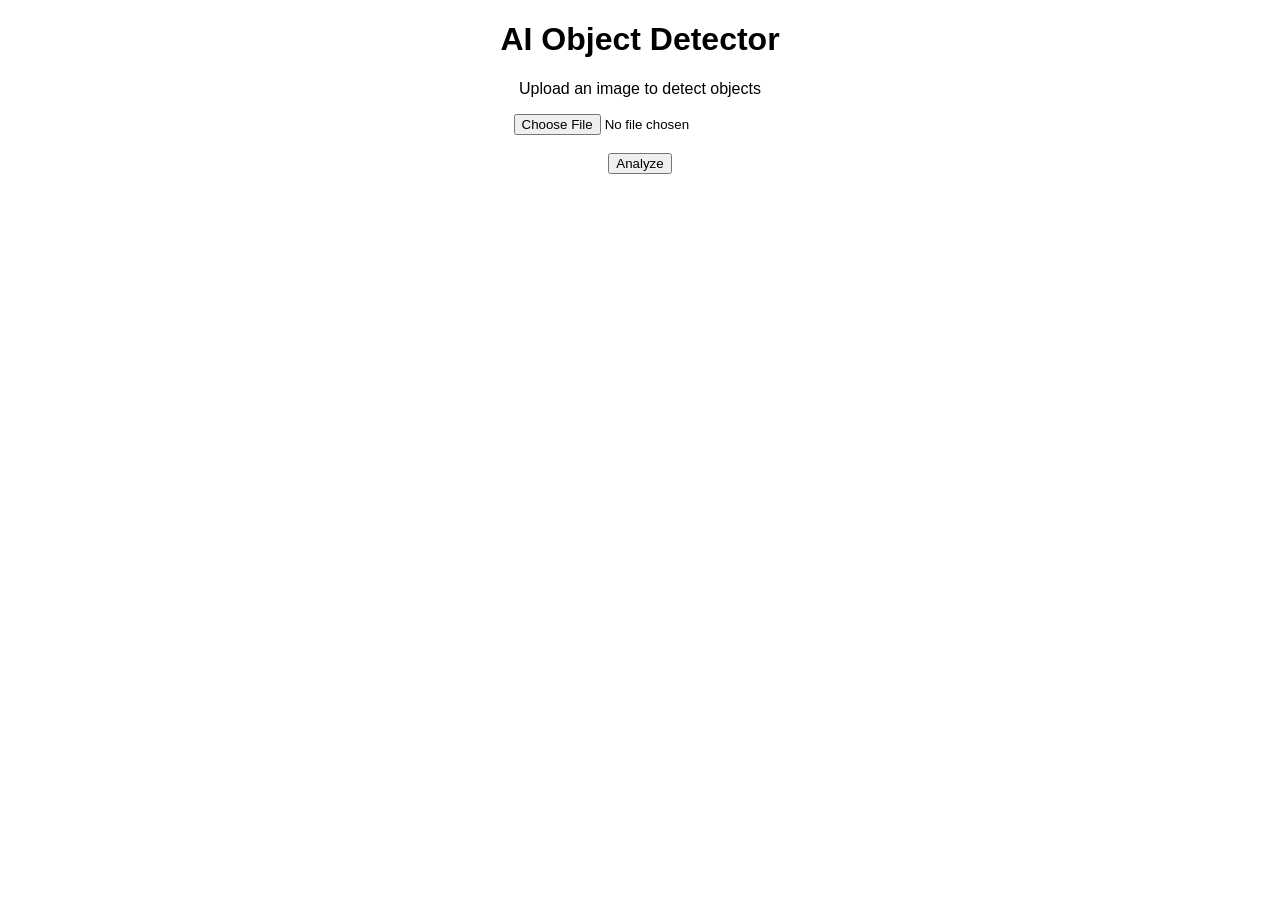
==== index.html @ ce31622c "Create index.html" ====
<!DOCTYPE html>
<html>
<head>
    <title>AI Object Detector</title>
</head>

<body style="text-align:center; font-family:Arial;">

    <h1>AI Object Detector</h1>

    <p>Upload an image to detect objects</p>

    <form>
        <input type="file">
        <br><br>
        <button type="submit">Analyze</button>
    </form>

</body>
</html>
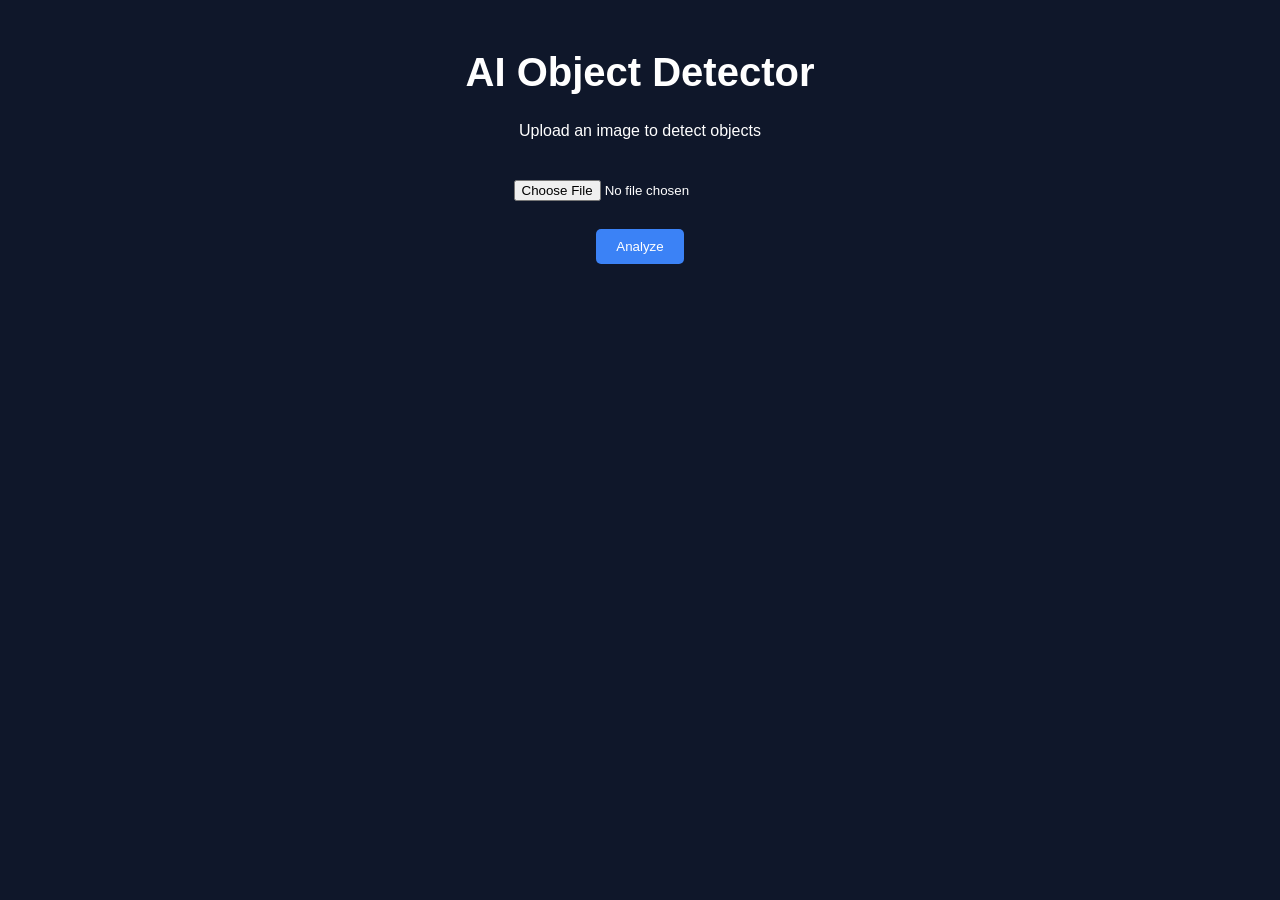
==== commit cfb8cda2: "Update index.html" ====
--- a/index.html
+++ b/index.html
@@ -2,9 +2,12 @@
 <html>
 <head>
     <title>AI Object Detector</title>
+
+    <!-- ربط ملف CSS -->
+    <link rel="stylesheet" href="style.css">
 </head>
 
-<body style="text-align:center; font-family:Arial;">
+<body>
 
     <h1>AI Object Detector</h1>
 
--- a/style.css
+++ b/style.css
@@ -0,0 +1,32 @@
+body {
+    background-color: #0f172a;
+    color: white;
+    font-family: Arial;
+    text-align: center;
+}
+
+h1 {
+    margin-top: 50px;
+    font-size: 40px;
+}
+
+form {
+    margin-top: 30px;
+}
+
+input {
+    padding: 10px;
+}
+
+button {
+    padding: 10px 20px;
+    background-color: #3b82f6;
+    border: none;
+    color: white;
+    cursor: pointer;
+    border-radius: 5px;
+}
+
+button:hover {
+    background-color: #2563eb;
+}
